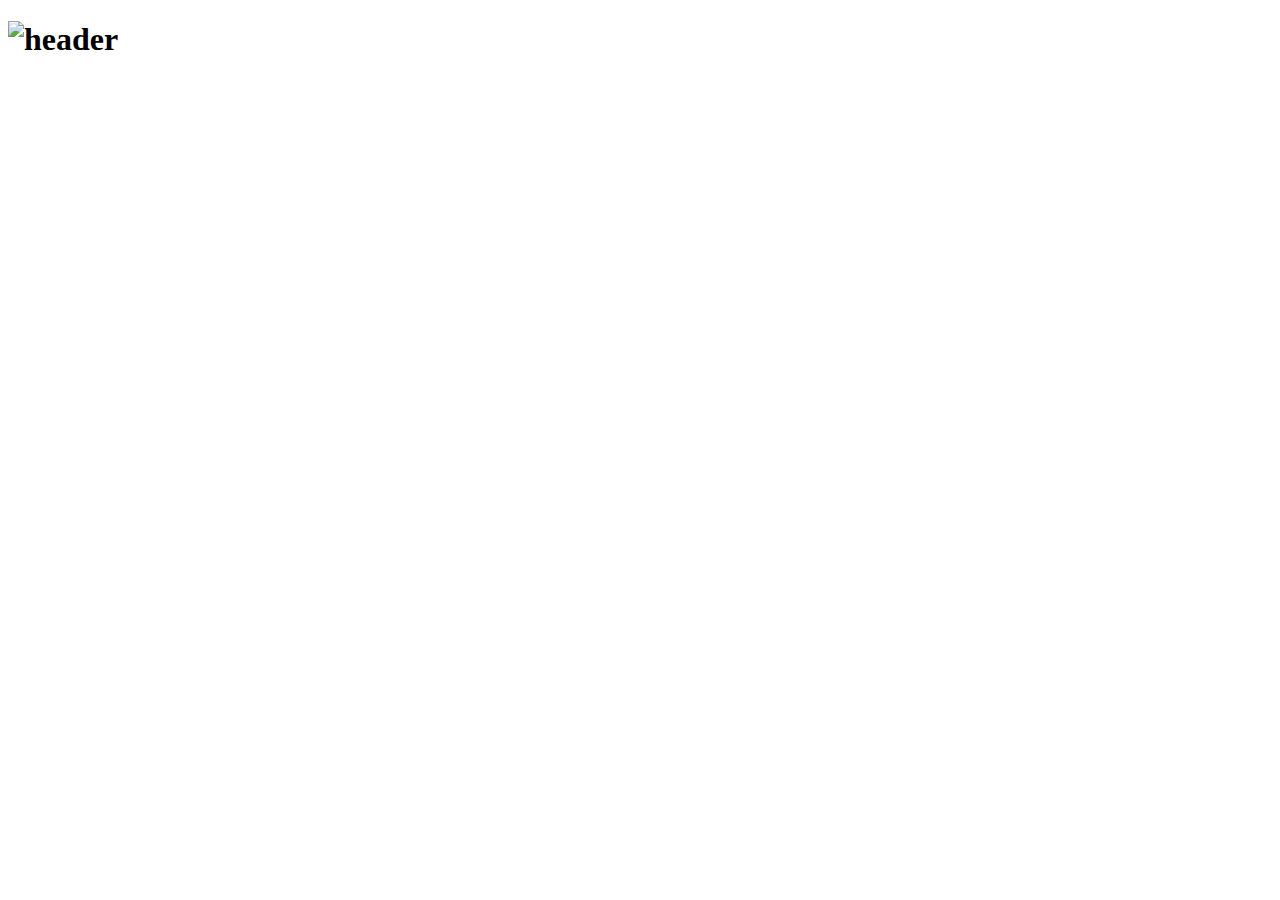
==== portfolio.html @ 11e1a210 "Add container and header" ====
<!doctype html>
<html>
	<head>
		<meta charset=“UTF-8”>
		<title>Untitled Document</title>
	</head>

	<body>
		<div id="container">
			<header>
				<h1>
					<img src="images/header.png" alt="header">
				</h1>
			</header>
		</div>
	</body>
</html>
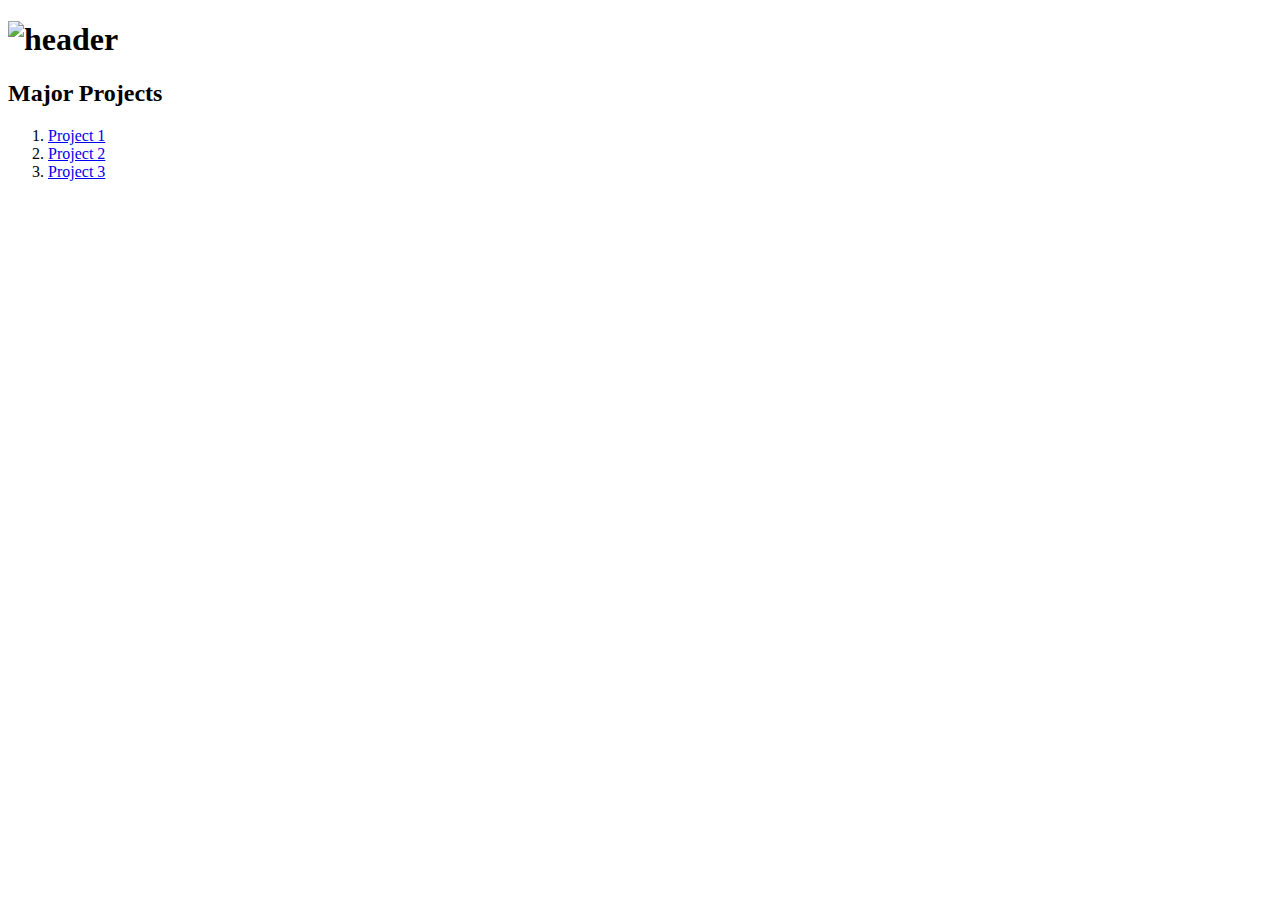
==== commit 4347e04a: "Add section" ====
--- a/portfolio.html
+++ b/portfolio.html
@@ -1,8 +1,10 @@
 <!doctype html>
-<html>
-	<head>
-		<meta charset=“UTF-8”>
-		<title>Untitled Document</title>
+
+<html lang="en">
+<head>
+  <meta charset="utf-8">
+
+  <title>Minhee Son: Portal Page</title>
 	</head>
 
 	<body>
@@ -12,6 +14,16 @@
 					<img src="images/header.png" alt="header">
 				</h1>
 			</header>
+
+			<section>
+				<h2>Major Projects</h2>
+				<ol>
+					<li><a href="#">Project 1</a></li>
+					<li><a href="#">Project 2</a></li>
+					<li><a href="#">Project 3</a></li>
+				</ol>
+			</section>
+
 		</div>
 	</body>
 </html>
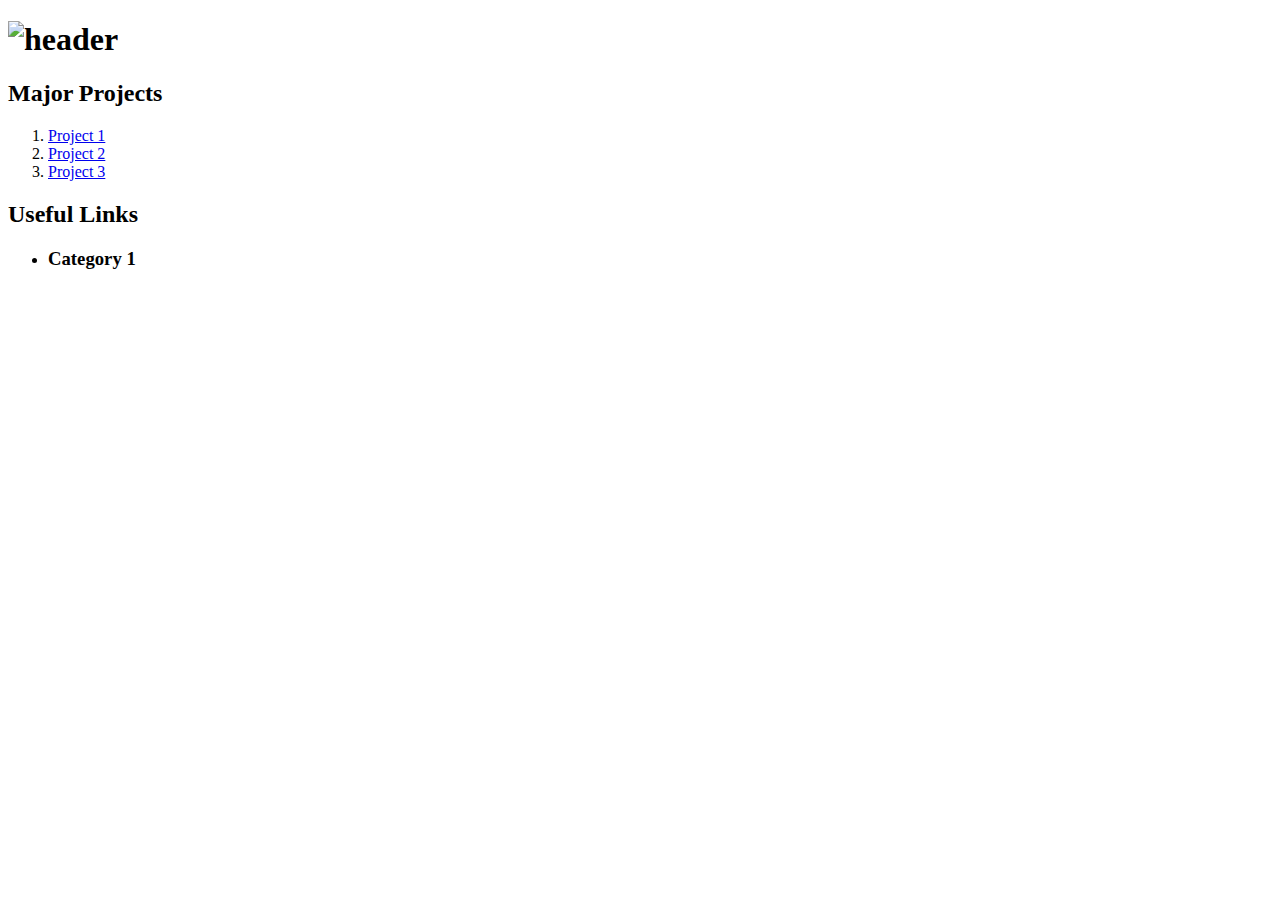
==== commit 7c7ab941: "Add another section and list" ====
--- a/portfolio.html
+++ b/portfolio.html
@@ -24,6 +24,15 @@
 				</ol>
 			</section>
 
+			<aside>
+				<h2>Useful Links</h2>
+				<ul>
+					<li><h3>Category 1</h3>
+
+					</li>
+				</ul>
+			</aside>
+
 		</div>
 	</body>
 </html>
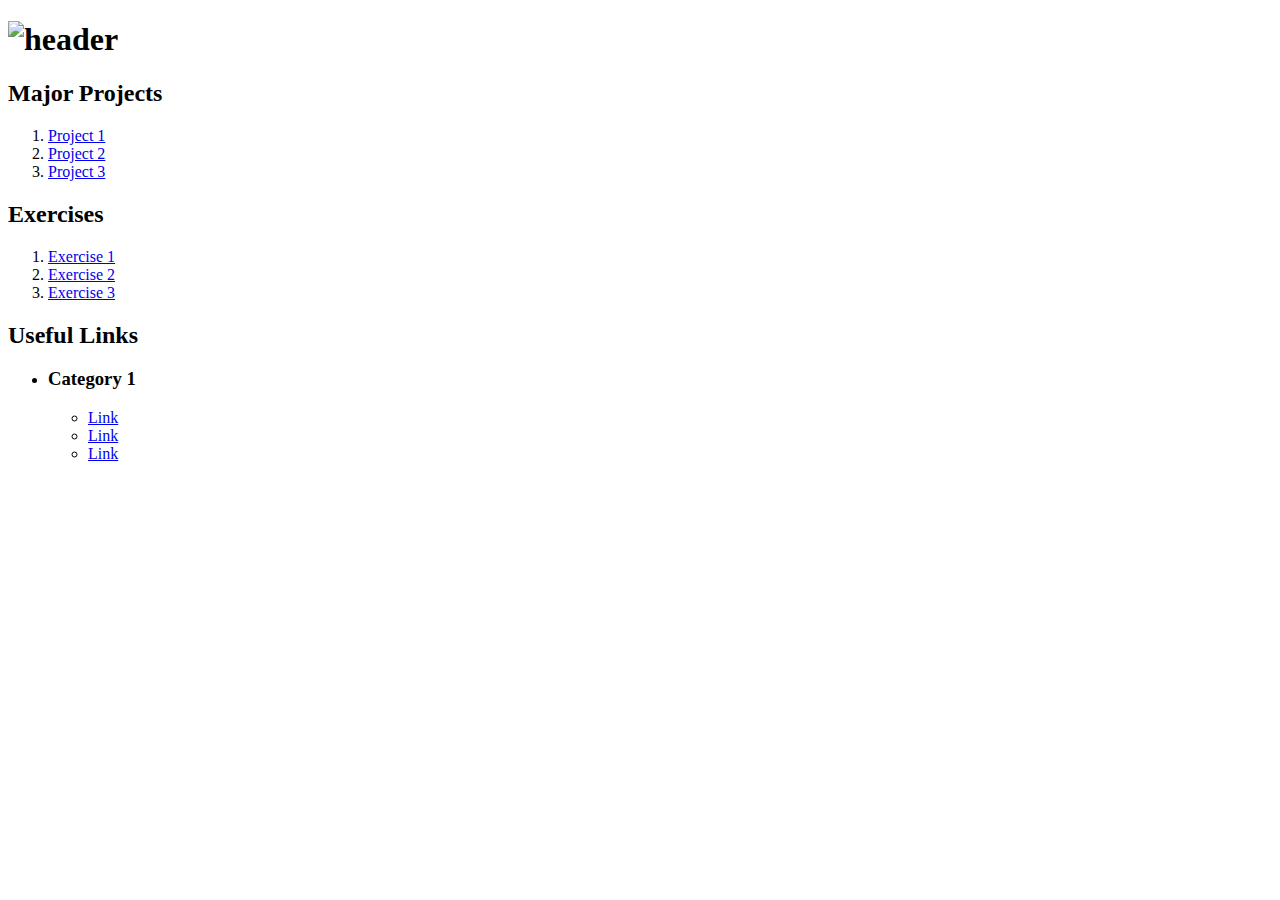
==== commit ec798527: "Add links and exercise sections" ====
--- a/portfolio.html
+++ b/portfolio.html
@@ -24,11 +24,24 @@
 				</ol>
 			</section>
 
+			<section>
+				<h2>Exercises</h2>
+				<ol>
+					<li><a href="#">Exercise 1</a></li>
+					<li><a href="#">Exercise 2</a></li>
+					<li><a href="#">Exercise 3</a></li>
+				</ol>
+			</section>
+
 			<aside>
 				<h2>Useful Links</h2>
 				<ul>
 					<li><h3>Category 1</h3>
-
+						<ul>
+						<li><a href="#">Link</a></li>
+						<li><a href="#">Link</a></li>
+						<li><a href="#">Link</a></li>
+					</ul>
 					</li>
 				</ul>
 			</aside>
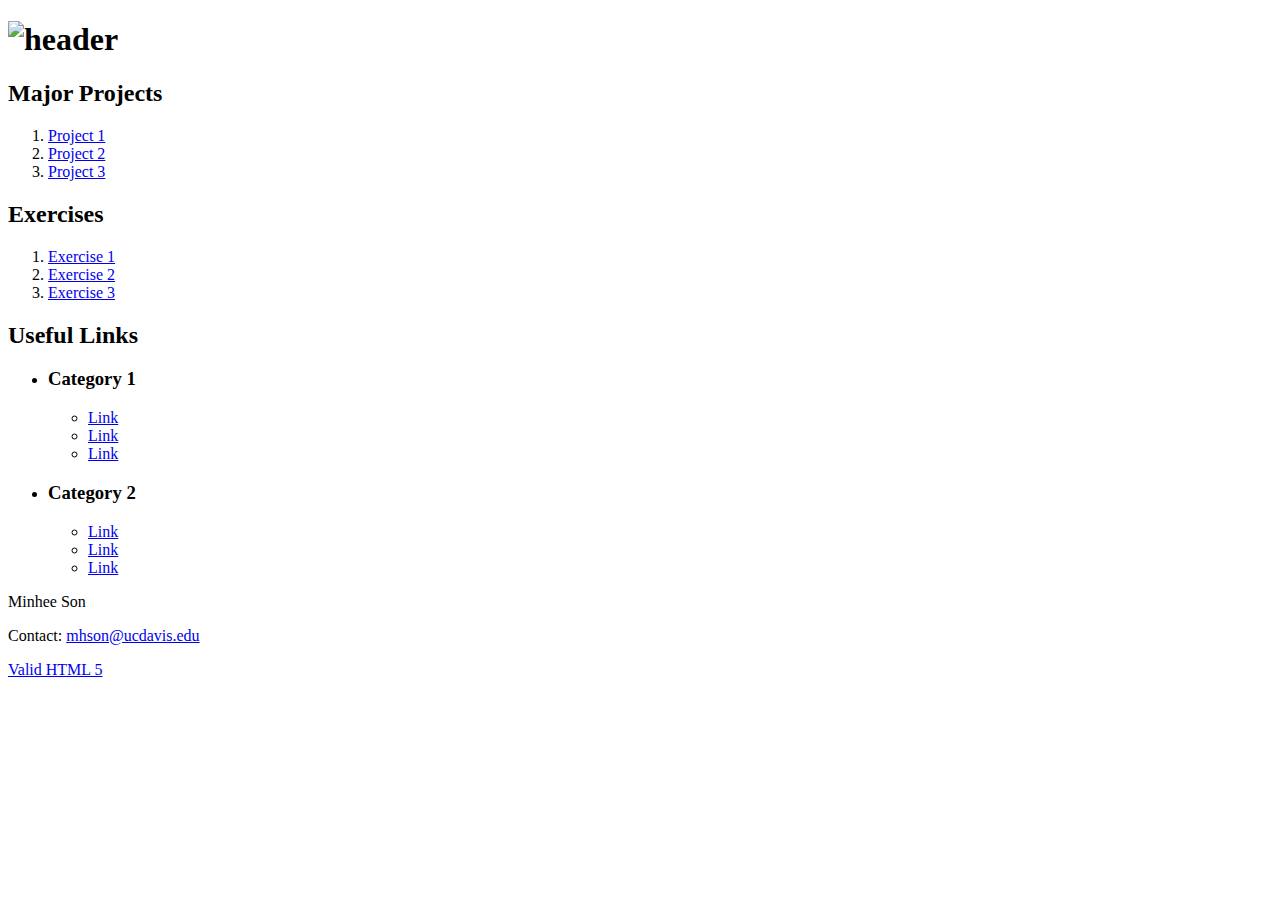
==== commit a5ccac71: "Add links category 2 and footers" ====
--- a/portfolio.html
+++ b/portfolio.html
@@ -43,9 +43,22 @@
 						<li><a href="#">Link</a></li>
 					</ul>
 					</li>
+
+					<li><h3>Category 2</h3>
+						<ul>
+						<li><a href="#">Link</a></li>
+						<li><a href="#">Link</a></li>
+						<li><a href="#">Link</a></li>
+					</ul>
+					</li>
+
 				</ul>
 			</aside>
-
+<footer>
+	<p>Minhee Son</p>
+	<p>Contact: <a href="mailto:mhson@ucdavis.edu">mhson@ucdavis.edu</a></p>
+	<p><a href="http://validator.w3.org/check?uri-referer">Valid HTML 5</a></p>
+</footer>
 		</div>
 	</body>
 </html>
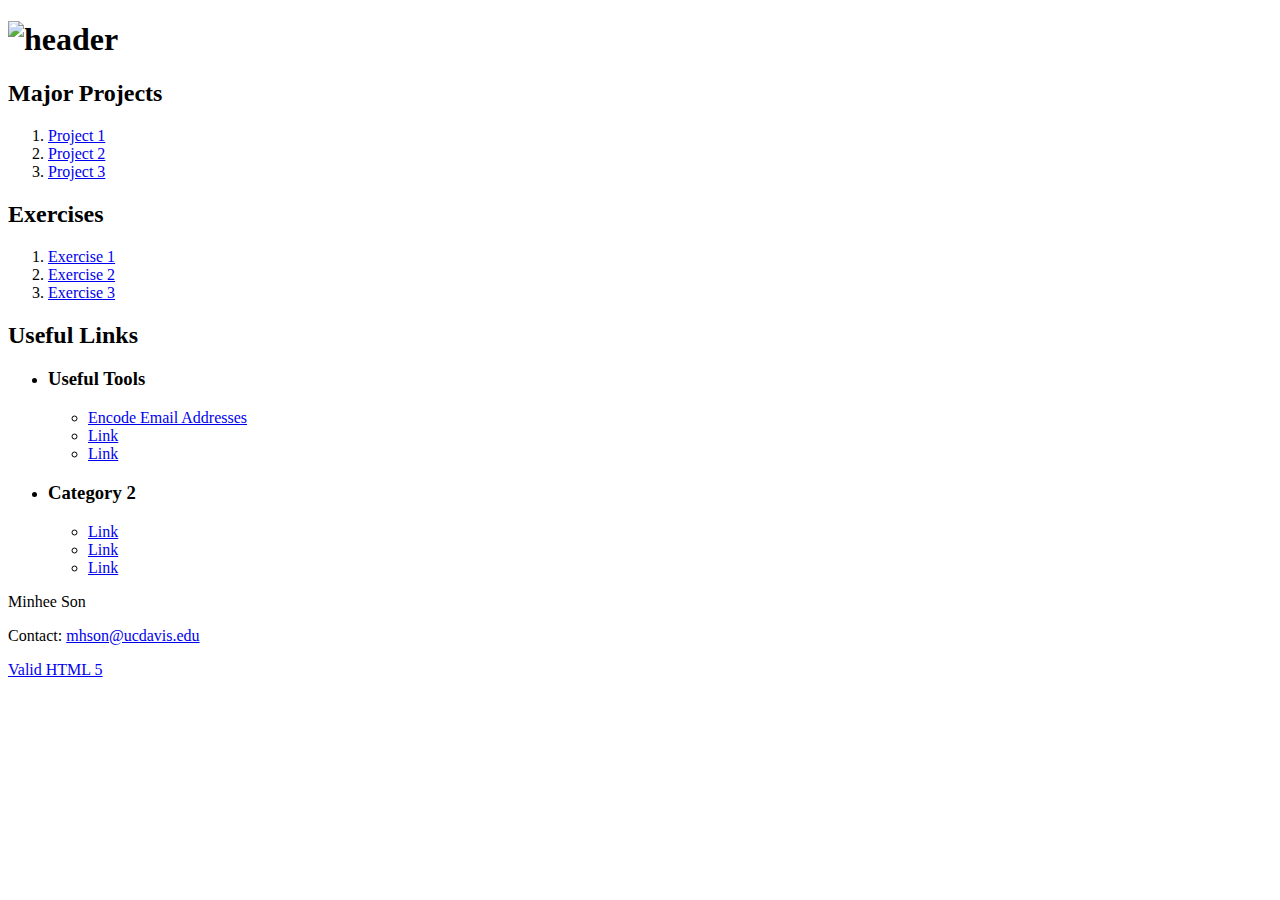
==== commit 1bf0d364: "Typos fixed and encoded email" ====
--- a/portfolio.html
+++ b/portfolio.html
@@ -36,9 +36,9 @@
 			<aside>
 				<h2>Useful Links</h2>
 				<ul>
-					<li><h3>Category 1</h3>
+					<li><h3>Useful Tools</h3>
 						<ul>
-						<li><a href="#">Link</a></li>
+						<li><a href="http://wbwip.com/wbw/emailencoder.html">Encode Email Addresses</a></li>
 						<li><a href="#">Link</a></li>
 						<li><a href="#">Link</a></li>
 					</ul>
@@ -56,8 +56,9 @@
 			</aside>
 <footer>
 	<p>Minhee Son</p>
-	<p>Contact: <a href="mailto:mhson@ucdavis.edu">mhson@ucdavis.edu</a></p>
-	<p><a href="http://validator.w3.org/check?uri-referer">Valid HTML 5</a></p>
+	<p>Contact: <a href="mailto:&#109;&#104;&#115;&#111;&#110;&#064;&#117;&#099;&#100;&#097;&#118;&#105;&#115;&#046;&#101;&#100;&#117;">
+		&#109;&#104;&#115;&#111;&#110;&#064;&#117;&#099;&#100;&#097;&#118;&#105;&#115;&#046;&#101;&#100;&#117;</a></p>
+	<p><a href="http://validator.w3.org/check?uri=referer">Valid HTML 5</a></p>
 </footer>
 		</div>
 	</body>
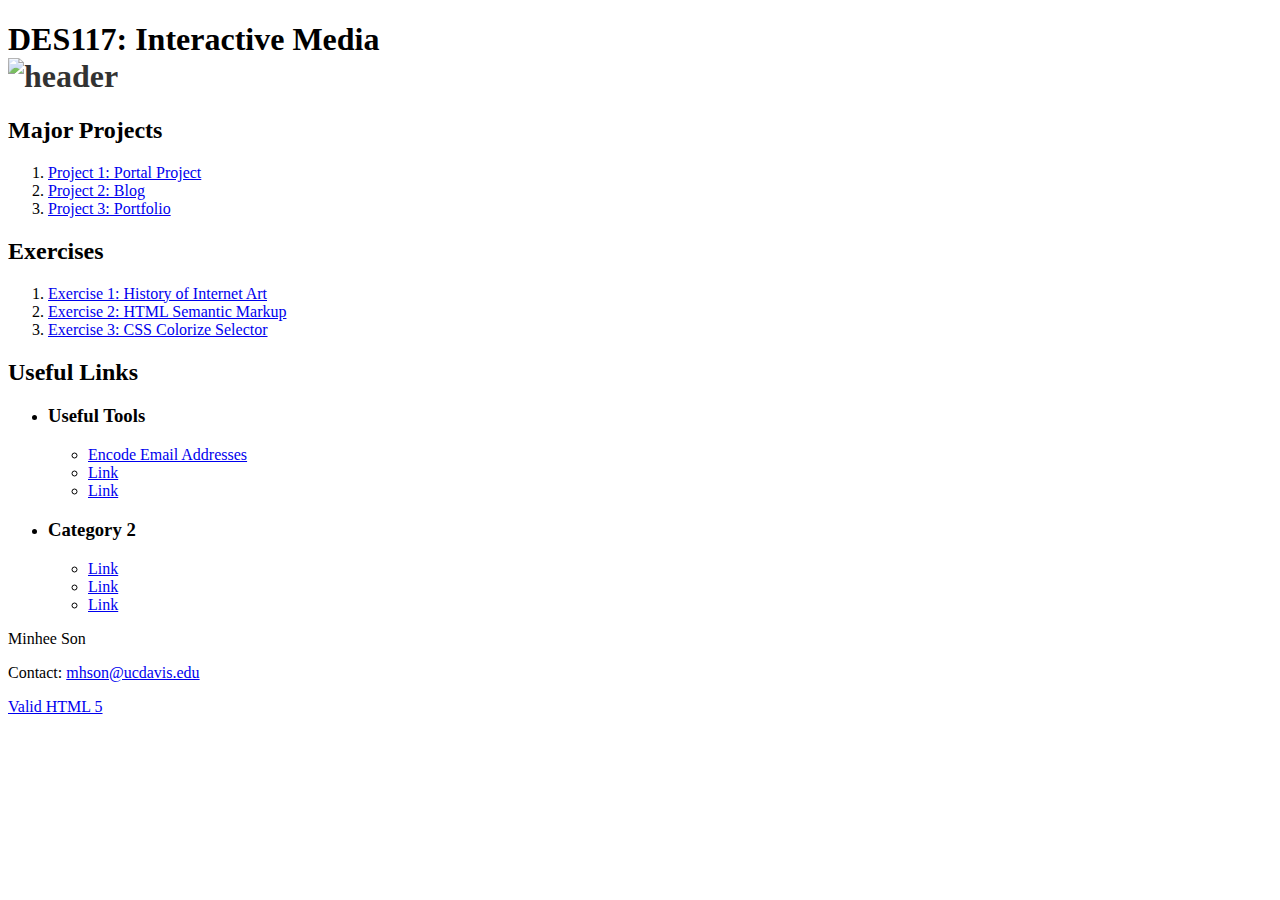
==== commit 7775c831: "Added header image, CSS file, and edited link names" ====
--- a/portfolio.html
+++ b/portfolio.html
@@ -3,33 +3,36 @@
 <html lang="en">
 <head>
   <meta charset="utf-8">
+  <link rel="stylesheet" type="text/css" href="portal.css" media="screen" />
 
-  <title>Minhee Son: Portal Page</title>
+  <title>DES117</title>
 	</head>
+
 
 	<body>
 		<div id="container">
 			<header>
-				<h1>
-					<img src="images/header.png" alt="header">
+				<h1> DES117: Interactive Media <br>
+					<img src="https://images.pexels.com/photos/160107/pexels-photo-160107.jpeg?auto=compress&cs=tinysrgb&dpr=2&w=500"
+          alt="header">
 				</h1>
 			</header>
 
 			<section>
 				<h2>Major Projects</h2>
 				<ol>
-					<li><a href="#">Project 1</a></li>
-					<li><a href="#">Project 2</a></li>
-					<li><a href="#">Project 3</a></li>
+					<li><a href="#">Project 1: Portal Project</a></li>
+					<li><a href="#">Project 2: Blog</a></li>
+					<li><a href="#">Project 3: Portfolio</a></li>
 				</ol>
 			</section>
 
 			<section>
 				<h2>Exercises</h2>
 				<ol>
-					<li><a href="#">Exercise 1</a></li>
-					<li><a href="#">Exercise 2</a></li>
-					<li><a href="#">Exercise 3</a></li>
+					<li><a href="#">Exercise 1: History of Internet Art</a></li>
+					<li><a href="#">Exercise 2: HTML Semantic Markup</a></li>
+					<li><a href="#">Exercise 3: CSS Colorize Selector</a></li>
 				</ol>
 			</section>
 
--- a/portal.css
+++ b/portal.css
@@ -0,0 +1,11 @@
+header img {
+  opacity: 0.8;
+  max-width: 100%;
+  max-height: 300px;
+  object-fit: : fill;
+
+}
+
+h2 {
+
+}
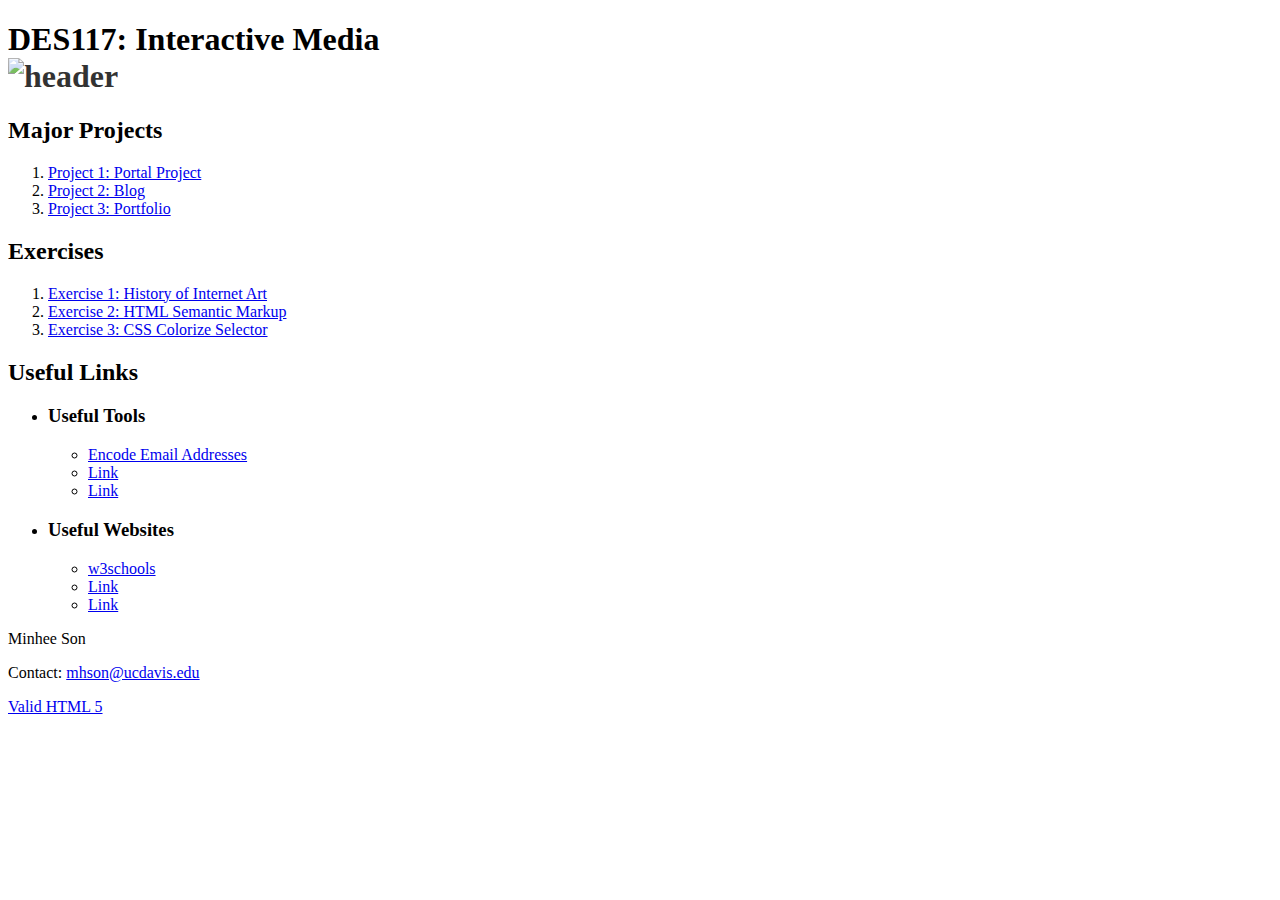
==== commit add276fd: "Updated links for projects" ====
--- a/portfolio.html
+++ b/portfolio.html
@@ -47,9 +47,9 @@
 					</ul>
 					</li>
 
-					<li><h3>Category 2</h3>
+					<li><h3>Useful Websites</h3>
 						<ul>
-						<li><a href="#">Link</a></li>
+						<li><a href="https://www.w3schools.com/">w3schools</a></li>
 						<li><a href="#">Link</a></li>
 						<li><a href="#">Link</a></li>
 					</ul>
